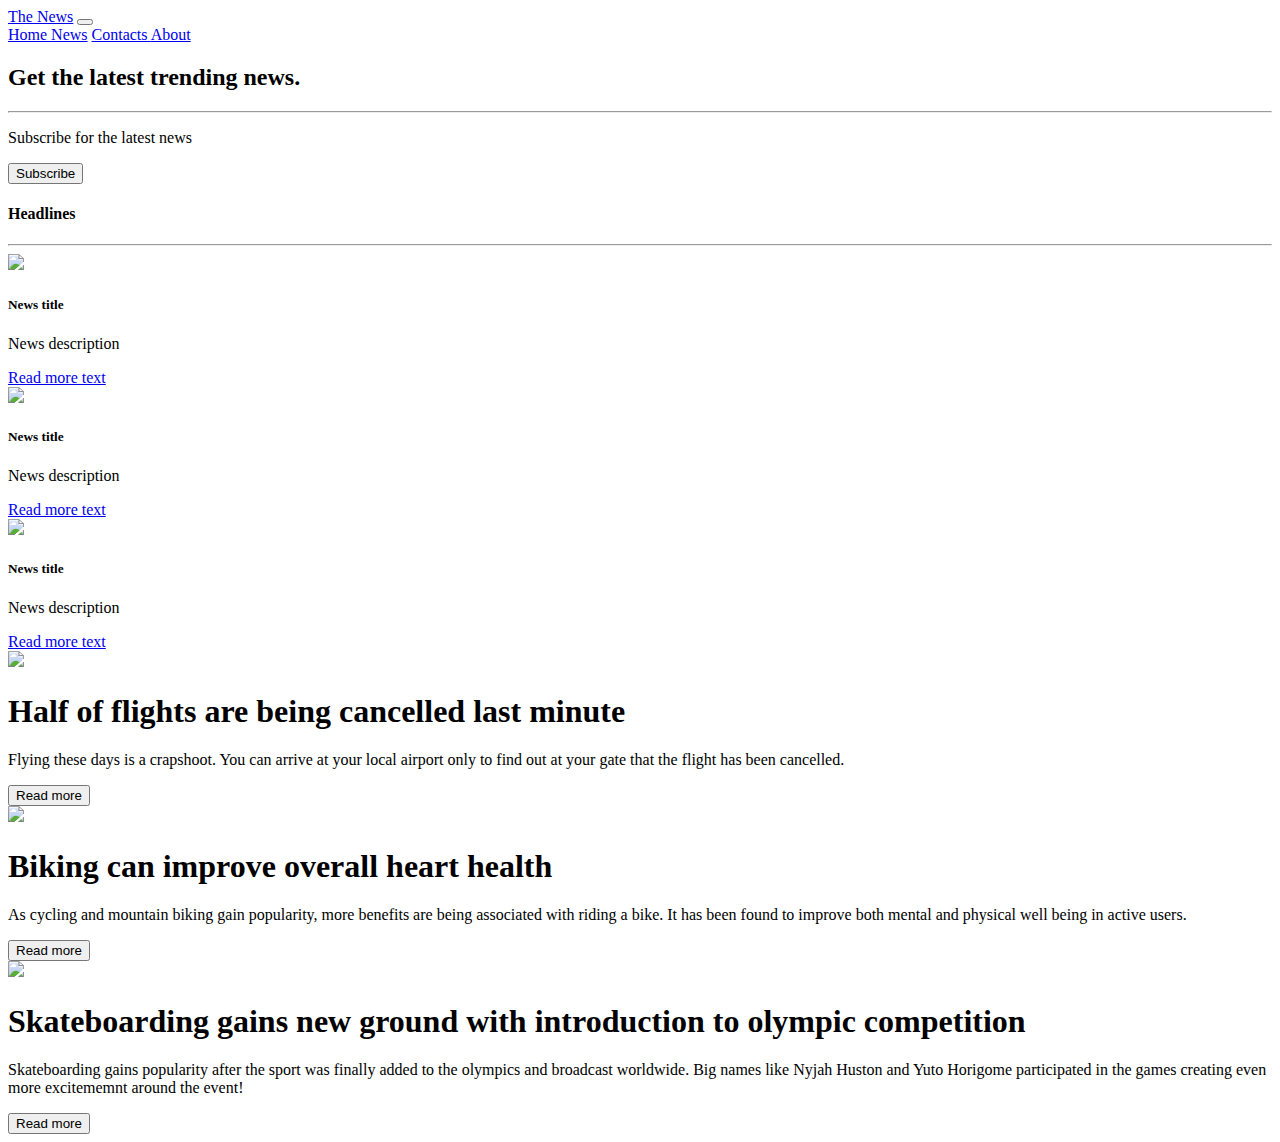
==== index.html @ 4fe0f749 "repo created" ====
<!DOCTYPE html>
<html>
    <head>
        <link rel="stylesheet" type="text/css" href="style.css"> 
        <link href="https://cdn.jsdelivr.net/npm/bootstrap@5.0.2/dist/css/bootstrap.min.css" rel="stylesheet" integrity="sha384-EVSTQN3/azprG1Anm3QDgpJLIm9Nao0Yz1ztcQTwFspd3yD65VohhpuuCOmLASjC" crossorigin="anonymous">
        <script src="https://code.jquery.com/jquery-3.3.1.slim.min.js" integrity="sha384-q8i/X+965DzO0rT7abK41JStQIAqVgRVzpbzo5smXKp4YfRvH+8abtTE1Pi6jizo" crossorigin="anonymous"></script>
        <script src="https://cdnjs.cloudflare.com/ajax/libs/popper.js/1.14.7/umd/popper.min.js" integrity="sha384-UO2eT0CpHqdSJQ6hJty5KVphtPhzWj9WO1clHTMGa3JDZwrnQq4sF86dIHNDz0W1" crossorigin="anonymous"></script>
        <script src="https://stackpath.bootstrapcdn.com/bootstrap/4.3.1/js/bootstrap.min.js" integrity="sha384-JjSmVgyd0p3pXB1rRibZUAYoIIy6OrQ6VrjIEaFf/nJGzIxFDsf4x0xIM+B07jRM" crossorigin="anonymous"></script>
    </head>
    <body>
        <div class="container">
            <nav class="navbar navbar-expand-lg navbar-light bg-light">
                <a class="navbar-brand h1" href="#">The News</a>
                <button class="navbar-toggler" type="button" data-toggle="collapse" data-target="#newsMenu" aria-controls="newsMenu" aria-expanded="false"  aria-label="Toggle navigation">
                    <span class="navbar-toggler-icon"></span>
                </button>
                <div class="collapse navbar-collapse" id="newsMenu">
                    <div class="navbar-nav">
                        <a class="nav-item nav-link" href="#">Home </a>
                        <a class="nav-item nav-link" href="#">News</a>
                        <a class="nav-item nav-link" href="#">Contacts </a>
                        <a class="nav-item nav-link" href="#">About</a>
                    </div>
                </div>
            </nav>

            <div class="row">
                <div class="col-md-12">
                    <div class="jumbotron bg-light">
                        <h2 class="display-4">Get the latest trending news.</h2>
                        <hr class="my-4">
                        <p>Subscribe for the latest news</p>
                        <button type="button" class="btn btn-success">Subscribe</button>
                    </div>
                </div>
            </div>

            <div class="row">
                <div class="col-md-12">
                    <h4 class="text-center">Headlines</h4>
                    <hr class="my-4">
                </div>
            </div>

            <div class="row">
                <div class="col-md-4 col-sm-6 col-s-12">
                    <div class="card">
                        <img class="card-img-top" src="https://images.unsplash.com/photo-1588681664899-f142ff2dc9b1?ixid=MnwxMjA3fDB8MHxzZWFyY2h8Mnx8bmV3c3xlbnwwfHwwfHw%3D&ixlib=rb-1.2.1&auto=format&fit=crop&w=500&q=60">
                        <div class="card-body">
                            <h5 class="card-title">News title</h5>
                            <p class="card-text">News description</p>
                            <a href="#" class="btn btn-danger">Read more text</a>
                        </div>
                    </div>
                </div>
                <div class="col-md-4 col-sm-6 col-s-12">
                    <div class="card">
                        <img class="card-img-top" src="https://images.unsplash.com/photo-1588681664899-f142ff2dc9b1?ixid=MnwxMjA3fDB8MHxzZWFyY2h8Mnx8bmV3c3xlbnwwfHwwfHw%3D&ixlib=rb-1.2.1&auto=format&fit=crop&w=500&q=60">
                        <div class="card-body">
                            <h5 class="card-title">News title</h5>
                            <p class="card-text">News description</p>
                            <a href="#" class="btn btn-danger">Read more text</a>
                        </div>
                    </div>
                </div>
                <div class="col-md-4 col-sm-6 col-s-12">
                    <div class="card">
                        <img class="card-img-top" src="https://images.unsplash.com/photo-1588681664899-f142ff2dc9b1?ixid=MnwxMjA3fDB8MHxzZWFyY2h8Mnx8bmV3c3xlbnwwfHwwfHw%3D&ixlib=rb-1.2.1&auto=format&fit=crop&w=500&q=60">
                        <div class="card-body">
                            <h5 class="card-title">News title</h5>
                            <p class="card-text">News description</p>
                            <a href="#" class="btn btn-danger">Read more text</a>
                        </div>
                    </div>
                </div>
            </div>

            <div class="row mt-5">
                <div class="col col-md-4">
                    <img src="https://images.unsplash.com/photo-1561101904-da649fcbf03f?ixid=MnwxMjA3fDB8MHxwaG90by1wYWdlfHx8fGVufDB8fHx8&ixlib=rb-1.2.1&auto=format&fit=crop&w=334&q=80" class="img-fluid">
                </div>
                <div class="col col-md-8">
                    <div class="row">
                        <div class="col-md-12">
                            <h1>Half of flights are being cancelled last minute</h1>
                        </div>
                    </div>
                    <div class="row">
                        <p>
                            Flying these days is a crapshoot. You can arrive at your local airport only to find out at your gate that the flight has been cancelled.
                        </p>
                    </div>
                    <div class="row">
                        <button class="btn btn-danger">Read more</button>
                    </div>
                </div>
            </div>

            <div class="row mt-5">
                <div class="col col-md-4">
                    <img src="https://images.unsplash.com/photo-1514507058299-c327ecadcf26?ixid=MnwxMjA3fDB8MHxwaG90by1wYWdlfHx8fGVufDB8fHx8&ixlib=rb-1.2.1&auto=format&fit=crop&w=667&q=80" class="img-fluid">
                </div>
                <div class="col col-md-8">
                    <div class="row">
                        <div class="col-md-12">
                            <h1>Biking can improve overall heart health</h1>
                        </div>
                    </div>
                    <div class="row">
                        <p>
                            As cycling and mountain biking gain popularity, more benefits are being associated with riding a bike. It has been found to improve both mental and physical well being in active users.
                        </p>
                    </div>
                    <div class="row">
                        <button class="btn btn-danger">Read more</button>
                    </div>
                </div>
            </div>

            <div class="row mt-5">
                <div class="col col-md-4">
                    <img src="https://images.unsplash.com/photo-1520045892732-304bc3ac5d8e?ixid=MnwxMjA3fDB8MHxwaG90by1wYWdlfHx8fGVufDB8fHx8&ixlib=rb-1.2.1&auto=format&fit=crop&w=750&q=80" class="img-fluid">
                </div>
                <div class="col col-md-8">
                    <div class="row">
                        <div class="col-md-12">
                            <h1>Skateboarding gains new ground with introduction to olympic competition</h1>
                        </div>
                    </div>
                    <div class="row">
                        <p>
                            Skateboarding gains popularity after the sport was finally added to the olympics and broadcast worldwide. Big names like Nyjah Huston and Yuto Horigome participated in the games creating even more excitememnt around the event! 
                        </p>
                    </div>
                    <div class="row">
                        <button class="btn btn-danger">Read more</button>
                    </div>
                </div>
            </div>

        </div>

    </body>
</html>
---- style.css ----
.newDiv{
    margin: 5px;
    height: 200px;
    background-color: aqua;
    text-align: center;
    font-size: large;
}
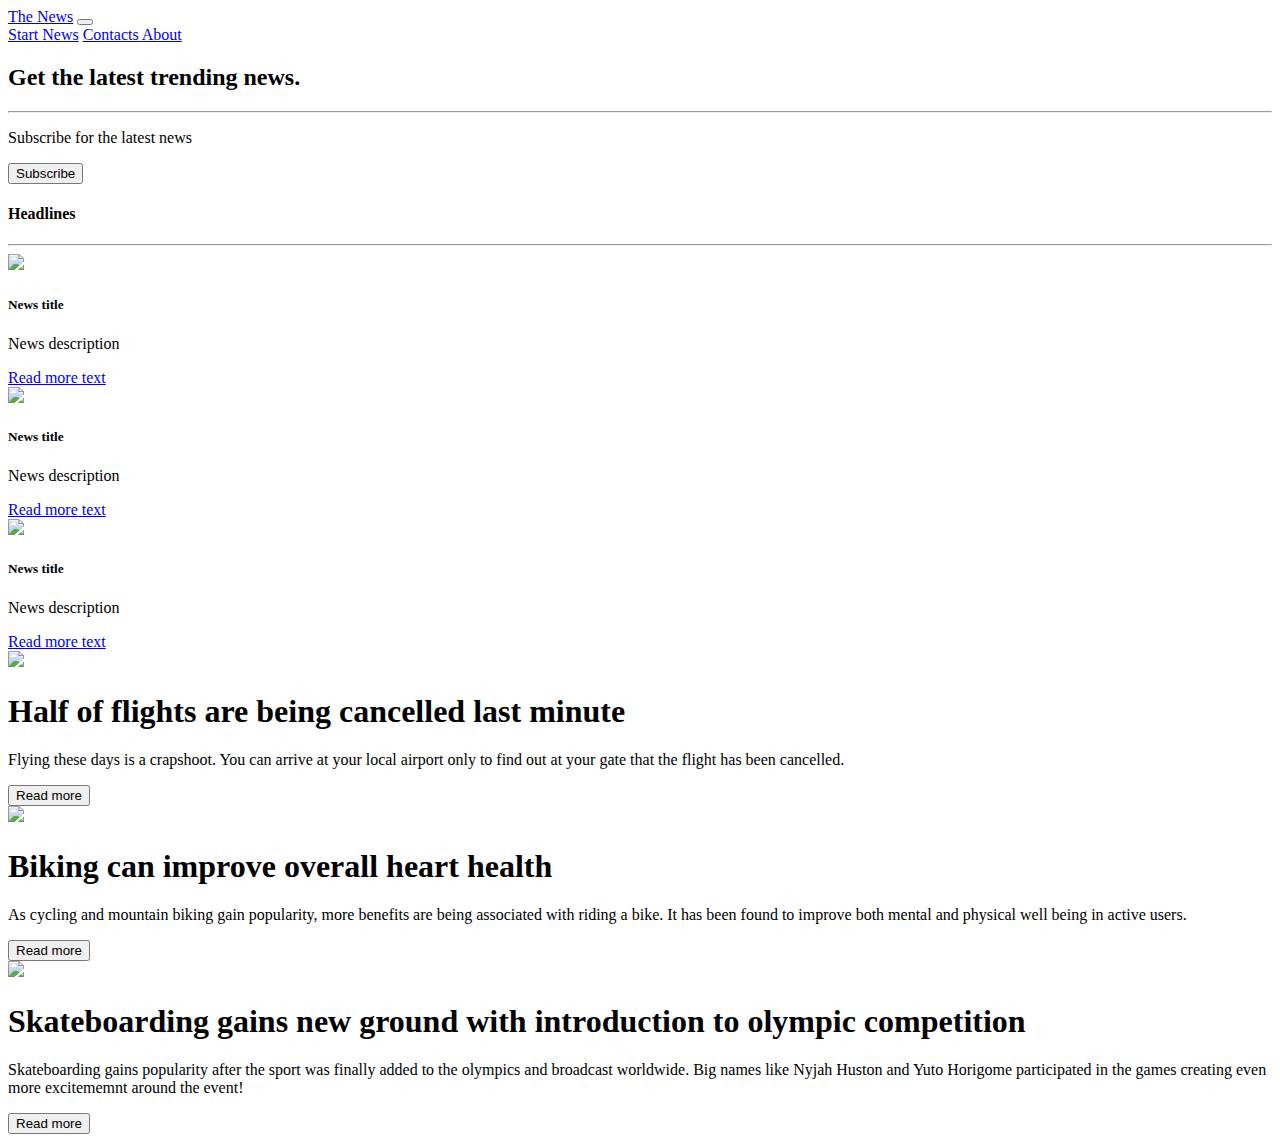
==== commit 8530f7a0: "change made to index.html" ====
--- a/index.html
+++ b/index.html
@@ -16,7 +16,7 @@
                 </button>
                 <div class="collapse navbar-collapse" id="newsMenu">
                     <div class="navbar-nav">
-                        <a class="nav-item nav-link" href="#">Home </a>
+                        <a class="nav-item nav-link" href="#">Start </a>
                         <a class="nav-item nav-link" href="#">News</a>
                         <a class="nav-item nav-link" href="#">Contacts </a>
                         <a class="nav-item nav-link" href="#">About</a>
--- a/style.css
+++ b/style.css
@@ -1,7 +1,11 @@
-.newDiv{
-    margin: 5px;
-    height: 200px;
-    background-color: aqua;
-    text-align: center;
-    font-size: large;
-}+
+
+/*this is a comment*/
+
+/*this is a third comment*/
+
+/*this is the final version*/
+
+/*this is the second version*/
+
+/*this is the third version*/